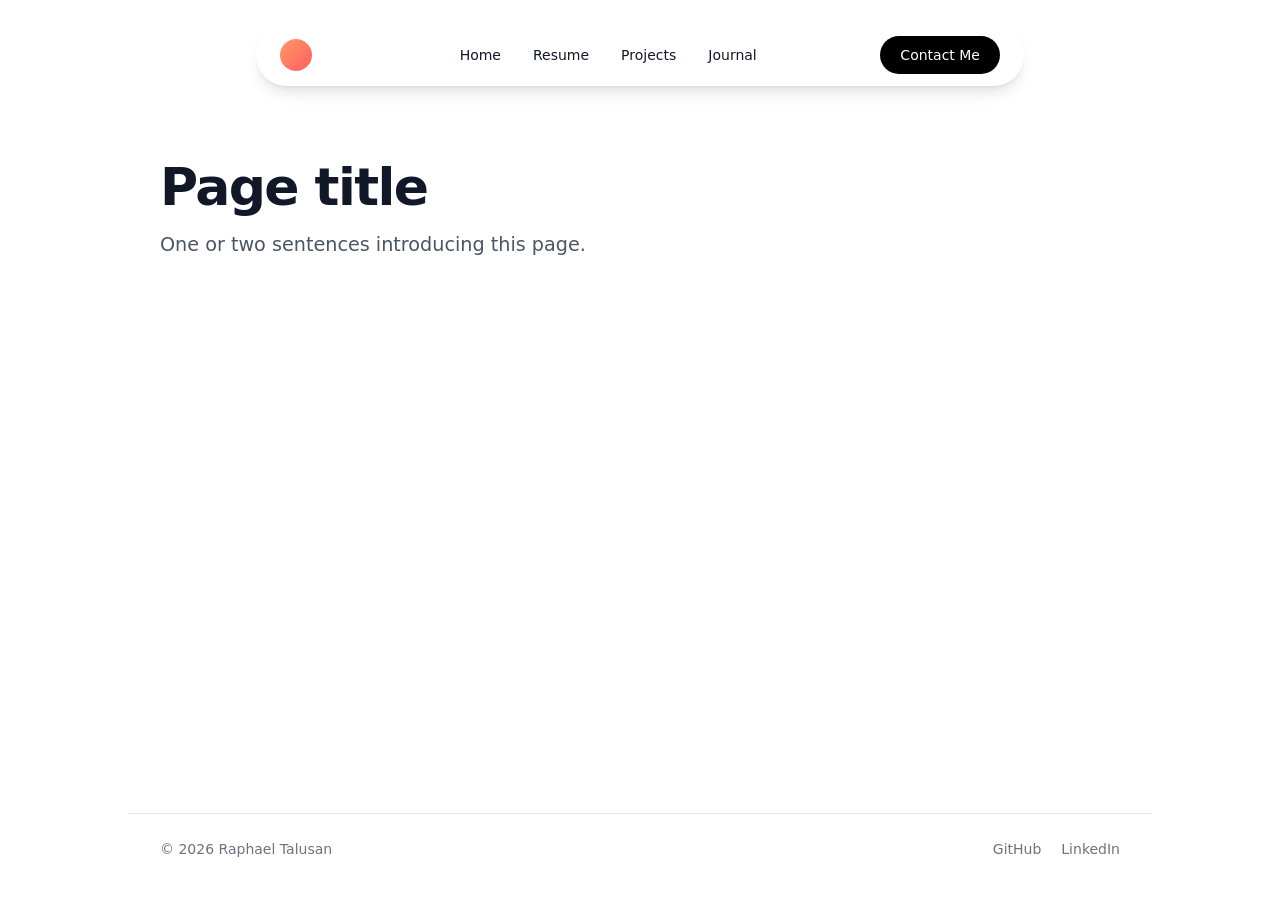
==== _template.html @ 5440ffe1 "check" ====
<!DOCTYPE html>
<html lang="en">
<!--
  PAGE TEMPLATE (not published: files starting with "_" are skipped by GitHub Pages)
  To make a new page:
    1. Copy this file and rename it, e.g. tools.html
    2. Change the <title>, description, heading and lede below
    3. To show it in the nav bar, add one line to NAV_LINKS in js/layout.js
  The nav bar and footer appear automatically from <site-header> / <site-footer>.
-->
<head>
  <meta charset="UTF-8">
  <meta name="viewport" content="width=device-width, initial-scale=1">
  <title>Page title | Raphael Talusan</title>
  <meta name="description" content="One sentence describing this page.">
  <link rel="icon" href="assets/trans_favicon.png" type="image/png" sizes="32x32">

  <script>document.documentElement.classList.add("js");</script>
  <link rel="stylesheet" href="css/style.css">
  <!-- Using a carousel on this page? Also add:
       <link rel="stylesheet" href="css/carousel.css">
       <script src="js/carousel.js" defer></script> -->
  <script src="js/layout.js"></script>
  <script src="js/main.js" defer></script>
</head>
<body>

  <site-header></site-header>

  <main>
    <header class="page-head reveal">
      <h1 class="page-title">Page title</h1>
      <p class="lede">One or two sentences introducing this page.</p>
    </header>

    <!-- Page content goes here. Wrap each part in
         <section class="section"> ... </section> for consistent spacing. -->

  </main>

  <site-footer></site-footer>

</body>
</html>
---- css/style.css ----
/* =========================================================
   SITE STYLESHEET (every page links this file)

   Contents (search for the number, e.g. "5."):
     1. Design tokens ......... colors, widths, radius, easing
     2. Base .................. reset, body, links, focus ring
     3. Site header ........... nav bar + phone menu
     4. Components ............ buttons, links, tags, inline logos
     5. Page layout ........... main column, sections, inner pages
     6. Home: hero
     7. Home: featured projects
     8. Home: about
     9. Home: closing call to action
    10. Site footer
    11. Motion ................ scroll reveal, reduced motion

   Components with their own file (linked only where used):
     css/carousel.css ......... photo carousel
   ========================================================= */

/* =========================================================
   1. Design tokens
   Change the site's look here first.
   ========================================================= */

:root {
  --bg: #ffffff;
  --text: #111827;        /* gray-900 */
  --muted: #4b5563;       /* gray-600 */
  --faint: #6b7280;       /* gray-500 */
  --line: #e5e7eb;        /* gray-200 */
  --surface: #f9fafb;     /* gray-50  */
  --black: #000000;
  --black-hover: #1f2937; /* gray-800 */
  --accent-1: #ff9966;
  --accent-2: #ff5e62;
  --accent: linear-gradient(135deg, var(--accent-1), var(--accent-2));

  --radius: 20px;
  --nav-width: 48rem;
  --content: 64rem;
  --gutter: clamp(16px, 4vw, 32px);

  --ease-out: cubic-bezier(0.22, 1, 0.36, 1);
  --ease-spring: cubic-bezier(0.34, 1.3, 0.64, 1);
}

/* =========================================================
   2. Base
   ========================================================= */

*, *::before, *::after { box-sizing: border-box; }
html { -webkit-text-size-adjust: 100%; }
body {
  margin: 0;
  min-height: 100dvh;
  display: flex;
  flex-direction: column;
  background: var(--bg);
  color: var(--text);
  font-family: system-ui, -apple-system, "Segoe UI", Roboto, Helvetica, Arial, sans-serif;
  line-height: 1.6;
}
body.menu-open { overflow: hidden; }
a { color: inherit; text-decoration: none; }
button { font: inherit; background: none; border: 0; padding: 0; cursor: pointer; color: inherit; }
img { display: block; max-width: 100%; height: auto; }
svg { display: block; }
h1, h2, h3 { line-height: 1.15; margin: 0; }
p { margin: 0; }
figure { margin: 0; }

a:focus-visible, button:focus-visible {
  outline: 2px solid var(--text);
  outline-offset: 3px;
  border-radius: 6px;
}

/* =========================================================
   3. Site header (nav bar + phone menu)
   Markup lives in js/layout.js; edit links there.
   NOTE: entrance animations use `backwards`, not `both`.
   `both` keeps the final keyframe applied forever, which
   silently overrides any :hover transform on that element.
   ========================================================= */

site-header, site-footer { display: block; }  /* custom elements from js/layout.js */

.nav-wrap { display: flex; justify-content: center; width: 100%; padding: 24px 16px; }
.nav-bar {
  position: relative;
  z-index: 10;
  display: flex;
  align-items: center;
  justify-content: space-between;
  width: 100%;
  max-width: var(--nav-width);
  padding: 12px 24px;
  background: #fff;
  border-radius: 9999px;
  box-shadow: 0 10px 15px -3px rgb(0 0 0 / 0.1), 0 4px 6px -4px rgb(0 0 0 / 0.1);
}
.logo {
  width: 32px;
  height: 32px;
  margin-right: 24px;
  animation: logo-in 0.3s var(--ease-out) backwards;
  transition: transform 0.3s var(--ease-out);
}
.logo:hover { transform: rotate(10deg); }

.nav-links { display: none; align-items: center; gap: 32px; margin: 0; padding: 0; list-style: none; }
.nav-links li { animation: fade-down 0.3s var(--ease-out) backwards; }
.nav-links a {
  display: inline-block;
  font-size: 0.875rem;
  font-weight: 500;
  transition: color 0.15s, transform 0.2s var(--ease-out);
}
.nav-links a:hover { color: var(--muted); transform: scale(1.05); }
.nav-links a[aria-current="page"],
.mobile-links a[aria-current="page"] { text-decoration: underline; text-underline-offset: 6px; }

.cta-desktop { display: none; animation: fade-left 0.3s var(--ease-out) 0.2s backwards; }
.cta-desktop .btn:hover { transform: scale(1.05); }

.menu-btn {
  display: flex; align-items: center; justify-content: center;
  width: 44px; height: 44px; margin-right: -10px;
  transition: transform 0.1s;
}
.menu-btn:active, .close-btn:active { transform: scale(0.9); }

/* ---------- Mobile overlay ---------- */
.mobile-menu {
  position: fixed;
  inset: 0;
  z-index: 50;
  padding: 96px 24px 24px;
  background: #fff;
  overflow-y: auto;
  opacity: 0;
  transform: translateX(100%);
  visibility: hidden;
  transition: transform 0.45s var(--ease-spring), opacity 0.3s ease, visibility 0s linear 0.45s;
}
.mobile-menu.open {
  opacity: 1;
  transform: translateX(0);
  visibility: visible;
  transition: transform 0.45s var(--ease-spring), opacity 0.3s ease, visibility 0s;
}
.close-btn {
  position: absolute; top: 24px; right: 24px;
  width: 44px; height: 44px;
  display: flex; align-items: center; justify-content: center;
  opacity: 0;
  transition: opacity 0.2s, transform 0.1s;
}
.mobile-menu.open .close-btn { opacity: 1; transition-delay: 0.2s; }

.mobile-links { display: flex; flex-direction: column; gap: 24px; margin: 0; padding: 0; list-style: none; }
.mobile-links a { font-size: 1rem; font-weight: 500; }
.mobile-links li, .mobile-cta {
  opacity: 0;
  transform: translateX(20px);
  transition: opacity 0.3s, transform 0.3s var(--ease-out);
}
.mobile-cta { transform: translateY(20px); padding-top: 24px; }
.mobile-menu.open .mobile-links li,
.mobile-menu.open .mobile-cta { opacity: 1; transform: none; }
.mobile-menu.open .mobile-links li:nth-child(1) { transition-delay: 0.1s; }
.mobile-menu.open .mobile-links li:nth-child(2) { transition-delay: 0.2s; }
.mobile-menu.open .mobile-links li:nth-child(3) { transition-delay: 0.3s; }
.mobile-menu.open .mobile-links li:nth-child(4) { transition-delay: 0.4s; }
.mobile-menu.open .mobile-links li:nth-child(5) { transition-delay: 0.5s; }
.mobile-menu.open .mobile-cta { transition-delay: 0.5s; }
.mobile-cta .btn { width: 100%; padding: 12px 20px; font-size: 1rem; }

@media (min-width: 768px) {
  .nav-links { display: flex; }
  .cta-desktop { display: block; }
  .menu-btn, .mobile-menu { display: none; }
}

/* =========================================================
   4. Components
   ========================================================= */

.btn {
  display: inline-flex;
  align-items: center;
  justify-content: center;
  gap: 8px;
  padding: 8px 20px;
  font-size: 0.875rem;
  font-weight: 500;
  color: #fff;
  background: var(--black);
  border-radius: 9999px;
  transition: background-color 0.15s, transform 0.2s var(--ease-out);
}
.btn:hover { background: var(--black-hover); }
.btn-lg { padding: 12px 24px; font-size: 1rem; }
.btn-outline { color: var(--text); background: transparent; box-shadow: inset 0 0 0 1.5px var(--text); }
.btn-outline:hover { background: var(--surface); }

.link-arrow { font-size: 0.9375rem; font-weight: 500; color: var(--muted); white-space: nowrap; }
.link-arrow:hover { color: var(--text); }
.link-arrow span { display: inline-block; transition: transform 0.2s var(--ease-out); }
.link-arrow:hover span { transform: translateX(3px); }

.tags { display: flex; flex-wrap: wrap; gap: 6px; margin: 0; padding: 0; list-style: none; }
.tags li {
  font-size: 0.75rem;
  padding: 2px 10px;
  border-radius: 9999px;
  background: var(--surface);
  border: 1px solid var(--line);
  color: var(--muted);
}

/* ---------- Inline logos ----------
   A small image that stands in for a word, sized to the text
   around it so it never breaks alignment:
     <img class="inline-logo" src="assets/logos/uiuc-block-i.svg" alt="UIUC">
   - alt is required: it's read aloud, and shown instead if the file is missing.
   - Bigger or smaller for one instance: style="--logo-h: 1.6em" */
.inline-logo {
  display: inline-block;
  height: var(--logo-h, 1.3em);
  width: auto;
  margin-inline: 0.12em;
  vertical-align: middle;
  translate: 0 -0.08em;           /* optical centring on capitals */
  border-radius: 3px;
}

/* =========================================================
   5. Page layout
   ========================================================= */

main {
  flex: 1;
  width: 100%;
  max-width: var(--content);
  margin: 0 auto;
  padding: 8px var(--gutter) 80px;
}
.section { margin-top: clamp(72px, 11vw, 120px); }
.section-head {
  display: flex;
  flex-wrap: wrap;
  align-items: baseline;
  justify-content: space-between;
  gap: 8px 16px;
  margin-bottom: 24px;
}
.h2 { font-size: clamp(1.5rem, 3.5vw, 2rem); letter-spacing: -0.02em; }

/* ---------- Inner pages (resume, projects, journal, contact) ---------- */
.page-head { padding-top: clamp(16px, 4vw, 40px); margin-bottom: clamp(32px, 6vw, 56px); }
.page-title { font-size: clamp(2.25rem, 6vw, 3.25rem); letter-spacing: -0.03em; margin-bottom: 12px; }
.lede { font-size: clamp(1.0625rem, 2.2vw, 1.2rem); color: var(--muted); max-width: 60ch; }

/* =========================================================
   6. Home: hero
   Phone: small round photo, then text, so the name is above the fold.
   Desktop: two columns, text left, large portrait right.
   ========================================================= */

.hero { display: grid; gap: 24px; padding-top: 16px; }
.hero-photo { width: 112px; }
.hero-photo img {
  width: 100%;
  aspect-ratio: 1;
  object-fit: cover;
  object-position: 50% 25%;   /* keeps faces in frame when cropping */
  border-radius: 50%;
  background: var(--surface);
}
.eyebrow {
  display: inline-flex;
  align-items: center;
  gap: 10px;
  margin-bottom: 14px;
  font-size: 0.875rem;
  font-weight: 500;
  color: var(--muted);
}
.eyebrow::before {
  content: "";
  flex: none;
  width: 8px; height: 8px;
  border-radius: 50%;
  background: var(--accent);
}
.hero-name {
  font-size: clamp(2.5rem, 8vw, 4.5rem);
  line-height: 1.02;
  letter-spacing: -0.035em;
  margin-bottom: 18px;
}
.hero-pitch { font-size: clamp(1.0625rem, 2.2vw, 1.25rem); color: var(--muted); max-width: 34em; }
.hero-actions { display: flex; flex-wrap: wrap; gap: 12px; margin-top: 28px; }
.social { display: flex; flex-wrap: wrap; gap: 8px 20px; margin: 24px 0 0; padding: 0; list-style: none; font-size: 0.9375rem; }
.social a {
  color: var(--muted);
  text-decoration: underline;
  text-decoration-color: var(--line);
  text-underline-offset: 4px;
  transition: color 0.15s, text-decoration-color 0.15s;
}
.social a:hover { color: var(--text); text-decoration-color: currentColor; }

@media (min-width: 768px) {
  .hero {
    grid-template-columns: minmax(0, 1.35fr) minmax(0, 1fr);
    align-items: center;
    gap: clamp(40px, 6vw, 72px);
    padding-top: 40px;
  }
  .hero-photo { order: 2; width: 100%; position: relative; isolation: isolate; }
  .hero-photo img { aspect-ratio: 4 / 5; border-radius: 28px; }
  .hero-photo::before {           /* offset accent shape behind the photo */
    content: "";
    position: absolute;
    inset: 6% -5% -5% 6%;
    z-index: -1;
    border-radius: 28px;
    background: var(--accent);
    opacity: 0.18;
  }
}

/* =========================================================
   7. Home: featured projects
   Phone: one column. >=640px: the first card spans the full
   width as a horizontal feature, the rest sit two-up below.
   ========================================================= */

.project-grid { display: grid; gap: 20px; grid-template-columns: 1fr; }
.project-card {
  position: relative;
  display: flex;
  flex-direction: column;
  overflow: hidden;
  background: #fff;
  border: 1px solid var(--line);
  border-radius: var(--radius);
  transition: transform 0.25s var(--ease-out), box-shadow 0.25s, border-color 0.2s;
}
.project-card:hover {
  transform: translateY(-3px);
  border-color: #d1d5db;
  box-shadow: 0 14px 32px -14px rgb(0 0 0 / 0.2);
}
.project-card:has(a:focus-visible) { outline: 2px solid var(--text); outline-offset: 3px; }
.project-media { aspect-ratio: 16 / 10; overflow: hidden; background: var(--surface); }
.project-media img { width: 100%; height: 100%; object-fit: cover; transition: transform 0.5s var(--ease-out); }
.project-card:hover .project-media img { transform: scale(1.03); }
.project-body { display: flex; flex-direction: column; gap: 8px; flex: 1; padding: 20px 22px 22px; }
.project-body h3 { font-size: 1.125rem; letter-spacing: -0.01em; }
.project-body h3 a:focus-visible { outline: none; }
.project-body h3 a::after { content: ""; position: absolute; inset: 0; } /* whole card is clickable */
.project-body p { color: var(--muted); font-size: 0.9375rem; }
.project-body .tags { margin-top: auto; padding-top: 8px; }
.project-kicker { font-size: 0.75rem; font-weight: 600; letter-spacing: 0.08em; text-transform: uppercase; color: var(--faint); }

@media (min-width: 640px) {
  .project-grid { grid-template-columns: 1fr 1fr; }
  .project-card.featured { grid-column: 1 / -1; display: grid; grid-template-columns: minmax(0, 1.3fr) minmax(0, 1fr); }
  .project-card.featured .project-body { justify-content: center; padding: clamp(22px, 4vw, 40px); gap: 12px; }
  .project-card.featured h3 { font-size: clamp(1.25rem, 2.6vw, 1.625rem); }
  .project-card.featured p { font-size: 1rem; }
  .project-card.featured .tags { margin-top: 4px; }
}

/* =========================================================
   8. Home: about
   ========================================================= */

/* Phone: about text, carousel, facts (stacked in source order).
   Desktop: about text across the top; carousel left, facts right. */
.about { display: grid; gap: 32px; }
.about-text .h2 { margin-bottom: 16px; }
.about-text p { max-width: 62ch; }
.about-text p + p { margin-top: 14px; }
.facts {
  display: grid;
  grid-template-columns: max-content 1fr;
  align-content: start;
  gap: 12px 24px;
  margin: 0;
}
.facts dt { padding-top: 3px; font-size: 0.75rem; font-weight: 600; letter-spacing: 0.08em; text-transform: uppercase; color: var(--faint); }
.facts dd { margin: 0; }

@media (min-width: 768px) {
  .about {
    grid-template-columns: minmax(0, 6fr) minmax(0, 5fr);
    column-gap: clamp(32px, 5vw, 64px);
    row-gap: 40px;
    align-items: start;
  }
  .about-text { grid-column: 1 / -1; }
  .about .facts { padding-top: 20px; border-top: 1px solid var(--line); }  /* rule level with the photo's top */
}

/* =========================================================
   9. Home: closing call to action
   ========================================================= */

.cta-band {
  text-align: center;
  padding: clamp(40px, 7vw, 72px) clamp(20px, 5vw, 48px);
  background: var(--surface);
  border: 1px solid var(--line);
  border-radius: 28px;
}
.cta-band p { max-width: 42ch; margin: 12px auto 28px; color: var(--muted); }

/* =========================================================
   10. Site footer
   Markup lives in js/layout.js.
   ========================================================= */

.site-footer {
  display: flex;
  flex-wrap: wrap;
  justify-content: space-between;
  gap: 8px 24px;
  width: 100%;
  max-width: var(--content);
  margin: 0 auto;
  padding: 24px var(--gutter) 40px;
  border-top: 1px solid var(--line);
  font-size: 0.875rem;
  color: var(--faint);
}
.site-footer ul { display: flex; gap: 20px; margin: 0; padding: 0; list-style: none; }
.site-footer a:hover { color: var(--text); }

/* =========================================================
   11. Motion
   ========================================================= */

/* ---------- Scroll reveal (only when JS is running) ---------- */
.js .reveal {
  opacity: 0;
  transform: translateY(18px);
  transition: opacity 0.7s var(--ease-out), transform 0.7s var(--ease-out);
  transition-delay: var(--delay, 0s);
}
.js .reveal.is-visible { opacity: 1; transform: none; }

/* ---------- Motion preferences ---------- */
@media (prefers-reduced-motion: reduce) {
  *, *::before, *::after {
    animation-duration: 0.01ms !important;
    transition-duration: 0.01ms !important;
    transition-delay: 0s !important;
  }
  .js .reveal { opacity: 1; transform: none; }
}

@keyframes logo-in   { from { transform: scale(0.8); } to { transform: scale(1); } }
@keyframes fade-down { from { opacity: 0; transform: translateY(-10px); } to { opacity: 1; transform: none; } }
@keyframes fade-left { from { opacity: 0; transform: translateX(20px); } to { opacity: 1; transform: none; } }
---- css/carousel.css ----
/* =========================================================
   CAROUSEL COMPONENT  (pairs with js/carousel.js)
   Link this file only on pages that use a carousel.

   Variants (data-variant on the carousel):
     "single" ... one photo at a time, full width of its column
     "focus" .... (default) centre photo sharp, neighbours peek
                  in from the sides, blurred, smaller and faded

   Knobs you can set per carousel with style="...":
     --fp-aspect   photo shape, default 4 / 3 (phone photos)
     --fp-w        photo width in the "focus" variant
   ========================================================= */

.fp-root {
  --fp-w: min(72cqi, 600px);
  --fp-aspect: 4 / 3;
  --fp-edge: calc(50cqi - var(--fp-w) / 2);   /* space beside the centre photo */
  position: relative;
  container-type: inline-size;                /* cqi = % of this carousel's width */
  display: flex;
  flex-direction: column;
  gap: 16px;
  border-radius: var(--radius);
  outline: none;
}
.fp-root[data-variant="single"] { --fp-w: 100cqi; }
.fp-root:focus-visible { outline: 2px solid var(--text); outline-offset: 6px; }
.fp-root > template { display: none; }

/* ---------- Track: native horizontal scroll with snapping ---------- */
.fp-track {
  position: relative;                         /* card.offsetLeft is measured from here */
  display: flex;
  align-items: center;
  gap: clamp(12px, 2.5cqi, 24px);
  overflow-x: auto;
  overflow-y: hidden;
  padding-inline: var(--fp-edge);
  scroll-snap-type: x mandatory;
  overscroll-behavior-x: contain;
  scrollbar-width: none;
  touch-action: pan-x pan-y;
}
.fp-track::-webkit-scrollbar { display: none; }
@media (hover: hover) and (pointer: fine) { .fp-track { cursor: grab; } }
.fp-track[data-drag="1"] { scroll-snap-type: none; cursor: grabbing; }

/* ---------- One photo ---------- */
.fp-card {
  position: relative;
  flex: 0 0 var(--fp-w);
  aspect-ratio: var(--fp-aspect);
  margin: 0;
  padding: 0;
  border: 0;
  overflow: hidden;
  border-radius: var(--radius);
  background: var(--surface);                 /* shows while the photo loads */
  scroll-snap-align: center;
  cursor: inherit;
}
.fp-root[data-variant="focus"] .fp-card { will-change: transform, filter; }
.fp-card img {
  position: absolute;
  inset: 0;
  width: 100%;
  height: 100%;
  max-width: none;
  object-fit: cover;
  pointer-events: none;
  user-select: none;
  -webkit-user-drag: none;
}

/* ---------- Caption, counter, arrows (aligned to the photo's edges) ---------- */
.fp-meta {
  display: grid;
  grid-template-columns: 1fr auto 1fr;
  align-items: center;
  gap: 16px;
  padding-inline: var(--fp-edge);
}
.fp-cap { margin: 0; min-height: 1.6em; overflow: hidden; font-size: 1.0625rem; font-weight: 600; letter-spacing: -0.01em; }
.fp-cap > span { display: block; animation: fp-in 0.7s var(--ease-out) both; }
.fp-count { margin: 0; font: 500 0.75rem/1 ui-monospace, SFMono-Regular, Menlo, monospace; letter-spacing: 0.14em; color: var(--faint); text-align: center; }
.fp-count b { color: var(--text); font-weight: 500; }
.fp-nav { display: flex; justify-content: flex-end; gap: 8px; }
.fp-btn {
  display: grid;
  place-items: center;
  width: 44px;
  height: 44px;
  border: 1px solid var(--line);
  border-radius: 50%;
  transition: background-color 0.2s, color 0.2s, border-color 0.2s;
}
.fp-btn:hover { background: var(--text); border-color: var(--text); color: #fff; }

/* ---------- Timer bar: fills over data-autoplay ms, then the next photo shows.
   Freezes while hovered, pressed, keyboard-focused, or off screen. ---------- */
.fp-bar { height: 3px; margin-inline: var(--fp-edge); overflow: hidden; border-radius: 3px; background: var(--line); }
.fp-bar > i { display: block; height: 100%; border-radius: inherit; background: var(--text); transform-origin: left; transform: scaleX(0); }

.fp-sr { position: absolute; width: 1px; height: 1px; margin: 0; overflow: hidden; clip: rect(0 0 0 0); white-space: nowrap; }

/* Only one photo: nothing to navigate */
.fp-root.fp-one .fp-nav,
.fp-root.fp-one .fp-count,
.fp-root.fp-one .fp-bar { display: none; }

/* Narrow carousels (phones, or a small column): drop the counter */
@container (max-width: 520px) {
  .fp-meta { grid-template-columns: 1fr auto; }
  .fp-count { display: none; }
}
@media (max-width: 640px) {
  .fp-root[data-variant="focus"] { --fp-w: 76cqi; }
}

@keyframes fp-in { from { transform: translateY(100%); opacity: 0; } to { transform: none; opacity: 1; } }
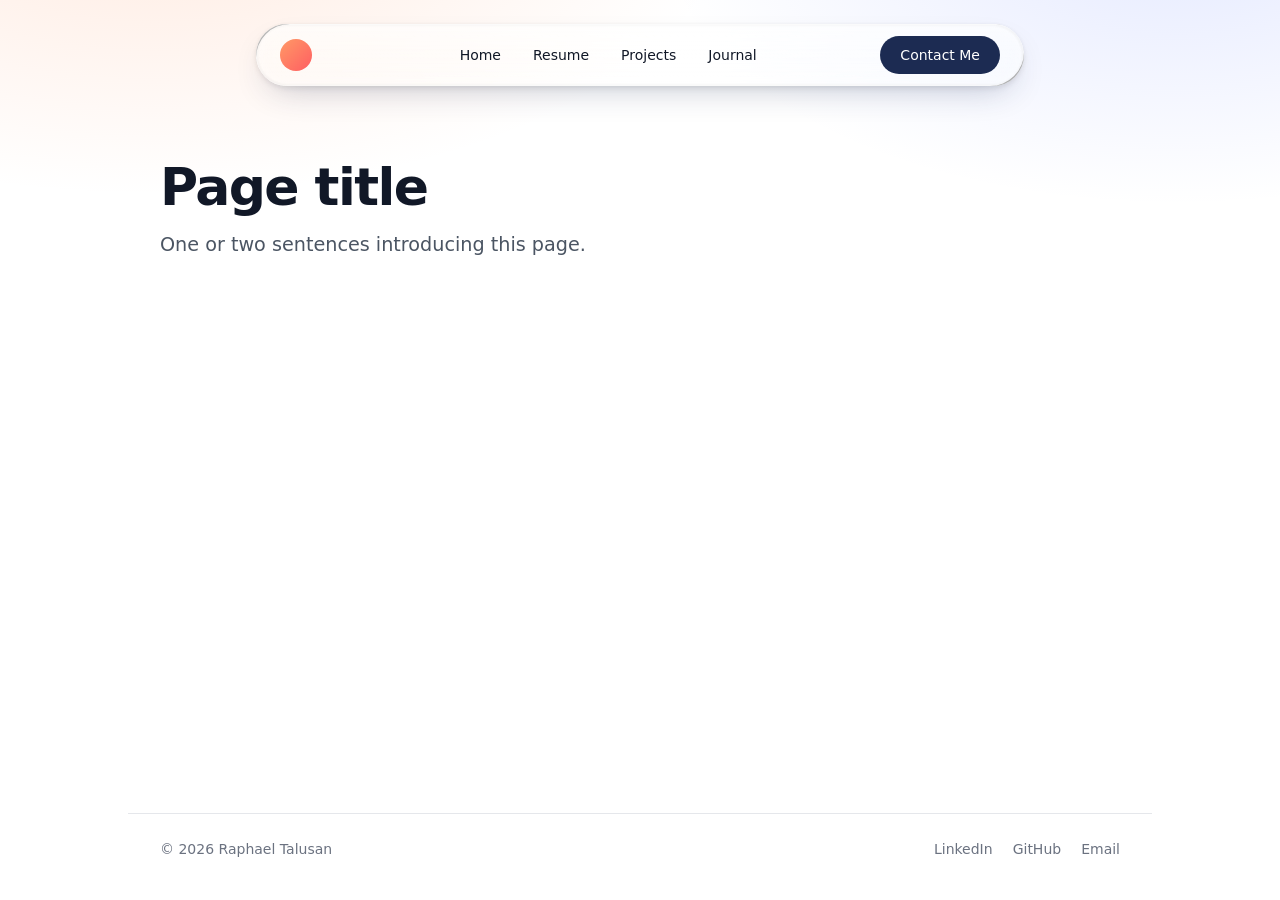
==== commit c531008f: "testing on repo" ====
--- a/_template.html
+++ b/_template.html
@@ -1,7 +1,8 @@
 <!DOCTYPE html>
 <html lang="en">
 <!--
-  PAGE TEMPLATE (not published: files starting with "_" are skipped by GitHub Pages)
+  PAGE TEMPLATE. It is reachable on the live site but hidden from search
+  engines (the "robots" line below). Delete that line in your copy.
   To make a new page:
     1. Copy this file and rename it, e.g. tools.html
     2. Change the <title>, description, heading and lede below
@@ -13,13 +14,15 @@
   <meta name="viewport" content="width=device-width, initial-scale=1">
   <title>Page title | Raphael Talusan</title>
   <meta name="description" content="One sentence describing this page.">
+  <meta name="robots" content="noindex">
   <link rel="icon" href="assets/trans_favicon.png" type="image/png" sizes="32x32">
 
   <script>document.documentElement.classList.add("js");</script>
   <link rel="stylesheet" href="css/style.css">
   <!-- Using a carousel on this page? Also add:
        <link rel="stylesheet" href="css/carousel.css">
-       <script src="js/carousel.js" defer></script> -->
+       <script src="js/carousel.js" defer></script>
+       Showing your email or links? Use <site-email></site-email> or <site-links></site-links>. -->
   <script src="js/layout.js"></script>
   <script src="js/main.js" defer></script>
 </head>
@@ -27,7 +30,7 @@
 
   <site-header></site-header>
 
-  <main>
+  <main id="main">
     <header class="page-head reveal">
       <h1 class="page-title">Page title</h1>
       <p class="lede">One or two sentences introducing this page.</p>
--- a/css/style.css
+++ b/css/style.css
@@ -13,9 +13,19 @@
      9. Home: closing call to action
     10. Site footer
     11. Motion ................ scroll reveal, reduced motion
+    12. Prose ................. text rendered from Markdown (journal, projects)
+    13. Contact page
+    14. Progressive blur ...... soft blur at the top and bottom of the screen
 
    Components with their own file (linked only where used):
      css/carousel.css ......... photo carousel
+     css/journal.css .......... journal list + entry pages
+     css/projects.css ......... projects page
+     css/resume.css ........... resume page
+
+   Browser support: current and ~3 years back of Chrome, Edge, Safari
+   (incl. iPhone) and Firefox. Newer features used here have fallbacks,
+   marked "fallback:", so older browsers get a simpler but working page.
    ========================================================= */
 
 /* =========================================================
@@ -36,6 +46,36 @@
   --accent-2: #ff5e62;
   --accent: linear-gradient(135deg, var(--accent-1), var(--accent-2));
 
+  /* Color scheme (a first pass: change these values to retune the whole site)
+     navy for actions and selected states, coral from the logo as the accent,
+     and two soft glows behind the top of every page. */
+  --primary: #1c2b52;          /* navy: buttons, selected states */
+  --primary-hover: #2a3d6e;
+  --primary-soft: #e9eefc;     /* pale blue: chips, soft fills */
+  --primary-line: #d3dcf6;
+  --primary-ink: #2a3f7a;      /* text on --primary-soft */
+  --link: #2f5bd3;             /* royal blue: focus rings, link hovers */
+  --coral: #f2643f;            /* accent, from the logo gradient */
+  --glow-warm: rgb(255 153 102 / 0.20);
+  --glow-cool: rgb(104 132 255 / 0.17);
+  --orange-soft: #ffdac8;      /* light orange: selected states (resume bar bubble) */
+  --orange-ink: #8a3412;       /* text on --orange-soft */
+
+  /* Glass recipe shared by the nav bar, the resume section bar and its
+     side buttons (edge shading adapted from the liquid-glass button) */
+  --glass-bg: linear-gradient(180deg, rgb(255 255 255 / 0.66), rgb(255 255 255 / 0.36));
+  --glass-blur: blur(14px) saturate(1.8);
+  --glass-shadow:
+    0 0 6px rgb(0 0 0 / 0.03),
+    0 2px 6px rgb(0 0 0 / 0.08),
+    0 14px 34px -14px rgb(28 43 82 / 0.3),
+    inset 3px 3px 0.5px -3px rgb(0 0 0 / 0.28),
+    inset -3px -3px 0.5px -3px rgb(0 0 0 / 0.3),
+    inset 1px 1px 1px -0.5px rgb(255 255 255 / 0.95),
+    inset -1px -1px 1px -0.5px rgb(255 255 255 / 0.7),
+    inset 0 0 6px 6px rgb(255 255 255 / 0.14),
+    inset 0 0 2px 2px rgb(0 0 0 / 0.04);
+
   --radius: 20px;
   --nav-width: 48rem;
   --content: 64rem;
@@ -53,10 +93,15 @@
 html { -webkit-text-size-adjust: 100%; }
 body {
   margin: 0;
+  min-height: 100vh;               /* fallback: browsers without dvh */
   min-height: 100dvh;
   display: flex;
   flex-direction: column;
-  background: var(--bg);
+  background:
+    radial-gradient(52rem 26rem at 12% -6rem, var(--glow-warm), transparent 70%),
+    radial-gradient(46rem 24rem at 92% -4rem, var(--glow-cool), transparent 70%),
+    var(--bg);
+  background-repeat: no-repeat;
   color: var(--text);
   font-family: system-ui, -apple-system, "Segoe UI", Roboto, Helvetica, Arial, sans-serif;
   line-height: 1.6;
@@ -70,8 +115,42 @@
 p { margin: 0; }
 figure { margin: 0; }
 
+/* "Skip to content": hidden until reached with the Tab key */
+.skip-link {
+  position: absolute;
+  left: 12px;
+  top: -60px;
+  z-index: 100;
+  padding: 10px 16px;
+  border-radius: 9999px;
+  background: var(--primary);
+  color: #fff;
+  font-weight: 500;
+  transition: top 0.2s;
+}
+.skip-link:focus { top: 12px; }
+site-links, site-email { display: contents; }
+
+/* Read by screen readers, not shown */
+.sr-only {
+  position: absolute;
+  width: 1px;
+  height: 1px;
+  margin: -1px;
+  padding: 0;
+  overflow: hidden;
+  clip: rect(0 0 0 0);
+  white-space: nowrap;
+  border: 0;
+}
+
+/* Jumping to a link target (projects.html#aurora-os, Tab key, etc.) stops
+   short of the screen edges, so the target isn't under the edge blur (section 14). */
+html { scroll-padding: 96px 0 120px; }
+@media (max-width: 600px) { html { scroll-padding: 76px 0 96px; } }
+
 a:focus-visible, button:focus-visible {
-  outline: 2px solid var(--text);
+  outline: 2px solid var(--link);
   outline-offset: 3px;
   border-radius: 6px;
 }
@@ -96,9 +175,15 @@
   width: 100%;
   max-width: var(--nav-width);
   padding: 12px 24px;
-  background: #fff;
   border-radius: 9999px;
-  box-shadow: 0 10px 15px -3px rgb(0 0 0 / 0.1), 0 4px 6px -4px rgb(0 0 0 / 0.1);
+  background: rgb(255 255 255 / 0.8);        /* fallback: browsers without backdrop blur */
+  background: var(--glass-bg);
+  -webkit-backdrop-filter: var(--glass-blur);
+  backdrop-filter: var(--glass-blur);
+  box-shadow: var(--glass-shadow);
+}
+@supports not ((backdrop-filter: blur(1px)) or (-webkit-backdrop-filter: blur(1px))) {
+  .nav-bar { background: rgb(255 255 255 / 0.92); }
 }
 .logo {
   width: 32px;
@@ -119,7 +204,7 @@
 }
 .nav-links a:hover { color: var(--muted); transform: scale(1.05); }
 .nav-links a[aria-current="page"],
-.mobile-links a[aria-current="page"] { text-decoration: underline; text-underline-offset: 6px; }
+.mobile-links a[aria-current="page"] { text-decoration: underline; text-decoration-color: var(--coral); text-decoration-thickness: 2px; text-underline-offset: 6px; }
 
 .cta-desktop { display: none; animation: fade-left 0.3s var(--ease-out) 0.2s backwards; }
 .cta-desktop .btn:hover { transform: scale(1.05); }
@@ -196,11 +281,11 @@
   font-size: 0.875rem;
   font-weight: 500;
   color: #fff;
-  background: var(--black);
+  background: var(--primary);
   border-radius: 9999px;
   transition: background-color 0.15s, transform 0.2s var(--ease-out);
 }
-.btn:hover { background: var(--black-hover); }
+.btn:hover { background: var(--primary-hover); }
 .btn-lg { padding: 12px 24px; font-size: 1rem; }
 .btn-outline { color: var(--text); background: transparent; box-shadow: inset 0 0 0 1.5px var(--text); }
 .btn-outline:hover { background: var(--surface); }
@@ -215,9 +300,9 @@
   font-size: 0.75rem;
   padding: 2px 10px;
   border-radius: 9999px;
-  background: var(--surface);
-  border: 1px solid var(--line);
-  color: var(--muted);
+  background: var(--primary-soft);
+  border: 1px solid var(--primary-line);
+  color: var(--primary-ink);
 }
 
 /* ---------- Inline logos ----------
@@ -241,6 +326,8 @@
    ========================================================= */
 
 main {
+  position: relative;
+  isolation: isolate;          /* decorative layers (z-index: -1) stay behind content, above the page background */
   flex: 1;
   width: 100%;
   max-width: var(--content);
@@ -262,6 +349,7 @@
 .page-head { padding-top: clamp(16px, 4vw, 40px); margin-bottom: clamp(32px, 6vw, 56px); }
 .page-title { font-size: clamp(2.25rem, 6vw, 3.25rem); letter-spacing: -0.03em; margin-bottom: 12px; }
 .lede { font-size: clamp(1.0625rem, 2.2vw, 1.2rem); color: var(--muted); max-width: 60ch; }
+.content-status { padding: 28px 0; color: var(--muted); }
 
 /* =========================================================
    6. Home: hero
@@ -355,7 +443,9 @@
   border-color: #d1d5db;
   box-shadow: 0 14px 32px -14px rgb(0 0 0 / 0.2);
 }
-.project-card:has(a:focus-visible) { outline: 2px solid var(--text); outline-offset: 3px; }
+.project-card:focus-within { outline: 2px solid var(--link); outline-offset: 3px; }   /* fallback: no :has() */
+.project-card:has(a:focus-visible) { outline: 2px solid var(--link); outline-offset: 3px; }
+.project-card:focus-within:not(:has(a:focus-visible)) { outline: none; }
 .project-media { aspect-ratio: 16 / 10; overflow: hidden; background: var(--surface); }
 .project-media img { width: 100%; height: 100%; object-fit: cover; transition: transform 0.5s var(--ease-out); }
 .project-card:hover .project-media img { transform: scale(1.03); }
@@ -366,10 +456,28 @@
 .project-body p { color: var(--muted); font-size: 0.9375rem; }
 .project-body .tags { margin-top: auto; padding-top: 8px; }
 .project-kicker { font-size: 0.75rem; font-weight: 600; letter-spacing: 0.08em; text-transform: uppercase; color: var(--faint); }
+.project-meta { display: flex; flex-wrap: wrap; align-items: center; gap: 6px 12px; }
+.project-date { font-size: 0.8125rem; color: var(--faint); }
+.status-badge {
+  display: inline-flex;
+  align-items: center;
+  gap: 6px;
+  padding: 2px 10px 2px 8px;
+  border: 1px solid #fcd9b6;
+  border-radius: 9999px;
+  background: #fff4e8;
+  color: #b4530f;
+  font-size: 0.75rem;
+  font-weight: 600;
+}
+.status-badge::before { content: ""; width: 6px; height: 6px; border-radius: 50%; background: currentColor; }
+.project-grid[aria-busy="true"] { min-height: 360px; }   /* hold the space while cards load */
 
 @media (min-width: 640px) {
   .project-grid { grid-template-columns: 1fr 1fr; }
   .project-card.featured { grid-column: 1 / -1; display: grid; grid-template-columns: minmax(0, 1.3fr) minmax(0, 1fr); }
+  .project-card.featured.no-media { grid-template-columns: minmax(0, 1fr); }
+  .project-card.featured .project-media { aspect-ratio: auto; min-height: 280px; }   /* fill the card's full height */
   .project-card.featured .project-body { justify-content: center; padding: clamp(22px, 4vw, 40px); gap: 12px; }
   .project-card.featured h3 { font-size: clamp(1.25rem, 2.6vw, 1.625rem); }
   .project-card.featured p { font-size: 1rem; }
@@ -440,6 +548,8 @@
 }
 .site-footer ul { display: flex; gap: 20px; margin: 0; padding: 0; list-style: none; }
 .site-footer a:hover { color: var(--text); }
+/* Small text links get a taller tap area (at least 24px) without moving anything */
+.site-footer li a, .social a, .cta-band p a { display: inline-block; padding-block: 6px; margin-block: -6px; }
 
 /* =========================================================
    11. Motion
@@ -453,6 +563,9 @@
   transition-delay: var(--delay, 0s);
 }
 .js .reveal.is-visible { opacity: 1; transform: none; }
+/* Failsafe: if js/main.js never runs (it adds .reveal-ready), show everything after 2.5 s anyway */
+.js:not(.reveal-ready) .reveal { animation: reveal-failsafe 0.6s ease-out 2.5s forwards; }
+@keyframes reveal-failsafe { to { opacity: 1; transform: none; } }
 
 /* ---------- Motion preferences ---------- */
 @media (prefers-reduced-motion: reduce) {
@@ -467,3 +580,95 @@
 @keyframes logo-in   { from { transform: scale(0.8); } to { transform: scale(1); } }
 @keyframes fade-down { from { opacity: 0; transform: translateY(-10px); } to { opacity: 1; transform: none; } }
 @keyframes fade-left { from { opacity: 0; transform: translateX(20px); } to { opacity: 1; transform: none; } }
+
+
+/* =========================================================
+   12. Prose: text rendered from Markdown (journal entries, project write-ups)
+   ========================================================= */
+.prose { max-width: 68ch; font-size: 1.0625rem; line-height: 1.75; }
+.prose > * + * { margin-top: 1.15em; }
+.prose h2 { margin-top: 2em; font-size: 1.5rem; letter-spacing: -0.02em; }
+.prose h3 { margin-top: 1.7em; font-size: 1.2rem; }
+.prose h2 + *, .prose h3 + * { margin-top: 0.6em; }
+.prose a { text-decoration: underline; text-decoration-color: #9ca3af; text-underline-offset: 3px; }
+.prose a:hover { color: var(--link); text-decoration-color: currentColor; }
+.prose ul, .prose ol { padding-left: 1.4em; }
+.prose li + li { margin-top: 0.35em; }
+.prose blockquote { margin-inline: 0; padding-left: 1em; border-left: 3px solid var(--primary-line); color: var(--muted); }
+.prose code { padding: 0.1em 0.35em; font-family: ui-monospace, SFMono-Regular, Menlo, Consolas, monospace; font-size: 0.88em; background: var(--surface); border: 1px solid var(--line); border-radius: 6px; }
+.prose pre { overflow-x: auto; padding: 16px 18px; background: var(--surface); border: 1px solid var(--line); border-radius: 12px; line-height: 1.55; }
+.prose pre code { padding: 0; font-size: 0.875rem; background: none; border: 0; }
+.prose img { display: block; margin-inline: auto; border-radius: 14px; }
+.prose figure { margin: 2em 0; }
+.prose figcaption { margin-top: 10px; font-size: 0.875rem; color: var(--faint); text-align: center; }
+.prose hr { margin: 2.5em 0; border: 0; border-top: 1px solid var(--line); }
+.prose table { display: block; overflow-x: auto; border-collapse: collapse; font-size: 0.9375rem; }
+.prose th, .prose td { padding: 8px 14px; border-bottom: 1px solid var(--line); text-align: left; }
+.prose th { font-weight: 600; }
+
+
+/* =========================================================
+   13. Contact page (cards come from <site-links variant="cards">)
+   ========================================================= */
+.contact-grid { display: grid; grid-template-columns: repeat(auto-fit, minmax(min(100%, 240px), 1fr)); gap: 14px; }
+.contact-card {
+  position: relative;
+  display: grid;
+  gap: 2px;
+  padding: 20px 52px 20px 22px;
+  border: 1px solid var(--line);
+  border-radius: var(--radius);
+  background: #fff;
+  transition: border-color 0.2s, box-shadow 0.25s, transform 0.25s var(--ease-out);
+}
+.contact-card:hover { transform: translateY(-2px); border-color: var(--primary-line); box-shadow: 0 14px 30px -16px rgb(28 43 82 / 0.35); }
+.contact-card:first-child { border-color: var(--primary-line); background: var(--primary-soft); }
+.contact-label { font-size: 0.75rem; font-weight: 600; letter-spacing: 0.08em; text-transform: uppercase; color: var(--faint); }
+.contact-value { font-weight: 500; overflow-wrap: anywhere; }
+.contact-arrow { position: absolute; top: 20px; right: 20px; color: var(--muted); transition: transform 0.25s var(--ease-out), color 0.2s; }
+.contact-card:hover .contact-arrow { transform: translate(2px, -2px); color: var(--primary); }
+
+
+/* =========================================================
+   14. Progressive blur: content softens and fades as it scrolls
+   toward the top or bottom edge of the screen (layers added by
+   js/main.js). Turn it off on a page with <body data-blur="off">.
+   Three stacked layers blur more toward the edge (1.5, 5, 12px), each
+   covering a band of the strip via a gradient mask. (Six layers looked the
+   same and scrolled ~40% slower in testing.)
+   ========================================================= */
+.pblur {
+  --pblur-h: 110px;
+  position: fixed;
+  left: 0;
+  right: 0;
+  z-index: 4;                  /* under sticky bars (z-index 5), over page content */
+  height: var(--pblur-h);
+  pointer-events: none;
+  opacity: 0;
+  transition: opacity 0.35s ease;
+}
+.pblur.on { opacity: 1; }
+.pblur-top { top: 0; --pblur-h: 84px; }
+.pblur-bottom { bottom: 0; }
+.pblur > i { position: absolute; inset: 0; }
+.pblur > i:nth-child(1) { --b: 1.5px; --m: transparent 0%,  #000 25%, #000 45%,  transparent 65%; }
+.pblur > i:nth-child(2) { --b: 5px;   --m: transparent 35%, #000 60%, #000 75%,  transparent 90%; }
+.pblur > i:nth-child(3) { --b: 12px;  --m: transparent 60%, #000 85%, #000 100%; }
+.pblur > i:not(:last-child) {
+  -webkit-backdrop-filter: blur(var(--b));
+  backdrop-filter: blur(var(--b));
+  -webkit-mask-image: linear-gradient(var(--dir), var(--m));
+  mask-image: linear-gradient(var(--dir), var(--m));
+}
+.pblur > i:last-child {        /* and a gentle fade to the page color, like the reference */
+  background: linear-gradient(var(--dir), rgb(255 255 255 / 0), rgb(255 255 255 / 0.72));
+}
+.pblur-bottom { --dir: to bottom; }
+.pblur-top { --dir: to top; }
+@media (max-width: 600px) {
+  .pblur { --pblur-h: 80px; }
+  .pblur-top { --pblur-h: 64px; }
+}
+@media print { .pblur { display: none; } }
+
--- a/css/carousel.css
+++ b/css/carousel.css
@@ -109,13 +109,18 @@
 .fp-root.fp-one .fp-count,
 .fp-root.fp-one .fp-bar { display: none; }
 
-/* Narrow carousels (phones, or a small column): drop the counter */
+/* Narrow carousels (phones, or a small column): the counter moves
+   from the centre to sit just left of the arrows */
 @container (max-width: 520px) {
-  .fp-meta { grid-template-columns: 1fr auto; }
-  .fp-count { display: none; }
+  .fp-meta { grid-template-columns: 1fr auto auto; gap: 12px; }
 }
 @media (max-width: 640px) {
   .fp-root[data-variant="focus"] { --fp-w: 76cqi; }
 }
 
 @keyframes fp-in { from { transform: translateY(100%); opacity: 0; } to { transform: none; opacity: 1; } }
+
+/* fallback: browsers without container queries show one photo at a time */
+@supports not (container-type: inline-size) {
+  .fp-root { --fp-w: 100%; --fp-edge: 0px; }
+}
